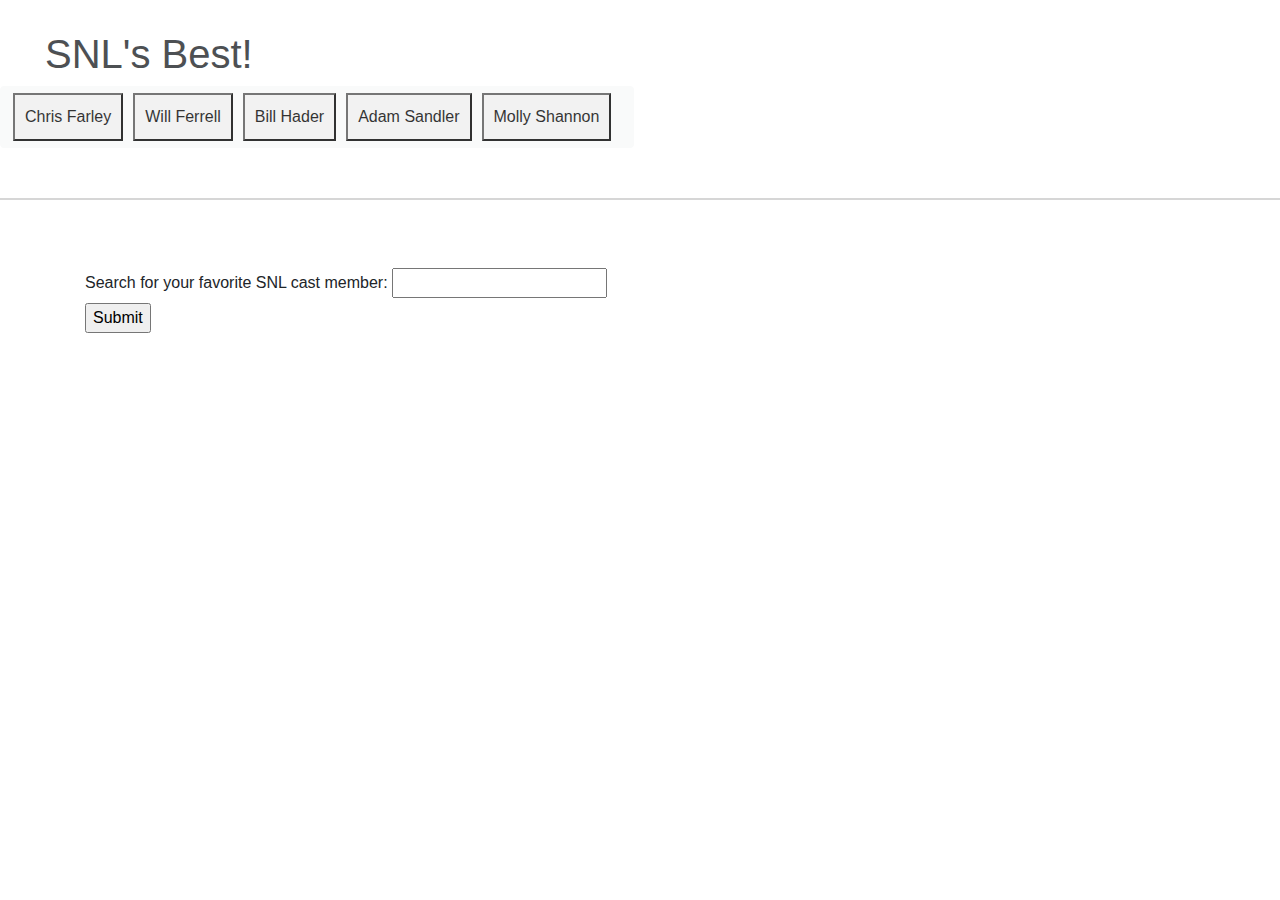
==== index.html @ 6fd07b1f "added buttons to index" ====
<!DOCTYPE html>
<html>
        <body background="assets/images/snlimage.jpg">
<head>
    <title>SNL Gifs</title>
    <meta charset="UTF-8">
    <!--<script type="text/javascript" src="assets/javascript/app.js"></script>-->
    <script src="https://ajax.googleapis.com/ajax/libs/jquery/3.3.1/jquery.min.js"></script>
    <link rel="stylesheet" href="assets/css/style.css">
    <link rel="stylesheet" href="https://stackpath.bootstrapcdn.com/bootstrap/4.3.1/css/bootstrap.min.css">
</head>
<body>
        <div id ="headerindex"> 
            <h1 class="h1index">SNL's Best!</h1>
            <div id="buttons-view" class="btn btn-light namebutton">
        </div>
        </div>
        <br>
        <br>
      <div class = "container wrapperindex">
        <form id ="search">
                <label for="name-input">Search for your favorite SNL cast member:</label>
                <input type="text" id="name-input">
                <br>
                <!-- Button triggers new movie to be added -->
      <input id="add-name" type="submit" value="Submit">
  
        </form>
        <!-- Area for gifs to appear-->
        <div id="gif-view">

        </div>
      </div>  
      
</body>
</html>
<script>
//Initial array of names

var names = ["Chris Farley", "Will Ferrell", "Bill Hader", "Adam Sandler", "Molly Shannon"];
console.log(names)


//function for displaying names
function renderButtons() {
  $("#buttons-view").empty();
  //loop through array of names
  for (var i = 0; i < names.length; i++) {
    console.log(names)
    //dynamically generate buttons for each name in array
    var a = $("<button>");
    // Adding a class of name-btn to our button 
    a.addClass("name-btn");
    // Adding a data-attribute
    a.attr("data-name", names[i]);
    // Providing the initial button text
    a.text(names[i]);
    // Adding the button to the buttons-view div
    $("#buttons-view").append(a);
    
}
  
}

// This function handles events where one button is clicked
$("#add-name").on("click", function(event) {
  event.preventDefault();
  // This line will grab the text from the input box
  var name = $("#name-input").val().trim();
  // The name from the textbox is then added to our array
  names.push(name);
  console.log(names);
  // calling renderButtons which handles the processing of our name array
  renderButtons();
});
// Calling the renderButtons function at least once to display the initial list of movies
//renderButtons();
// Adding a click event listener to all elements with a class of "movie-btn"
//$(document).on("click", ".name-btn", displayNameInfo);

// Calling the renderButtons function to display the intial buttons
renderButtons();



</script>
---- assets/css/style.css ----
#headerindex {
    width: 100%;
    height: 200px;
    background-color: #ffffff;
    border-bottom: 2px solid #cccccc;
    opacity: 0.8;

}

.h1index {
    padding-left: 45px;
    padding-top: 30px;
}

.wrapperindex {
    width: 100px;
    height: 100px;
    background-color: #ffffff;
    margin-bottom: 100px;
    padding: 20px;
    clear: both;
    overflow: hidden;
    border-style: solid 50px;
    border-color: #dddddd;
    
}

#gifview {

}

.name-btn {
    padding: 10px;
    padding-right: 10px;
    margin-right: 10px;
    

.name {

}
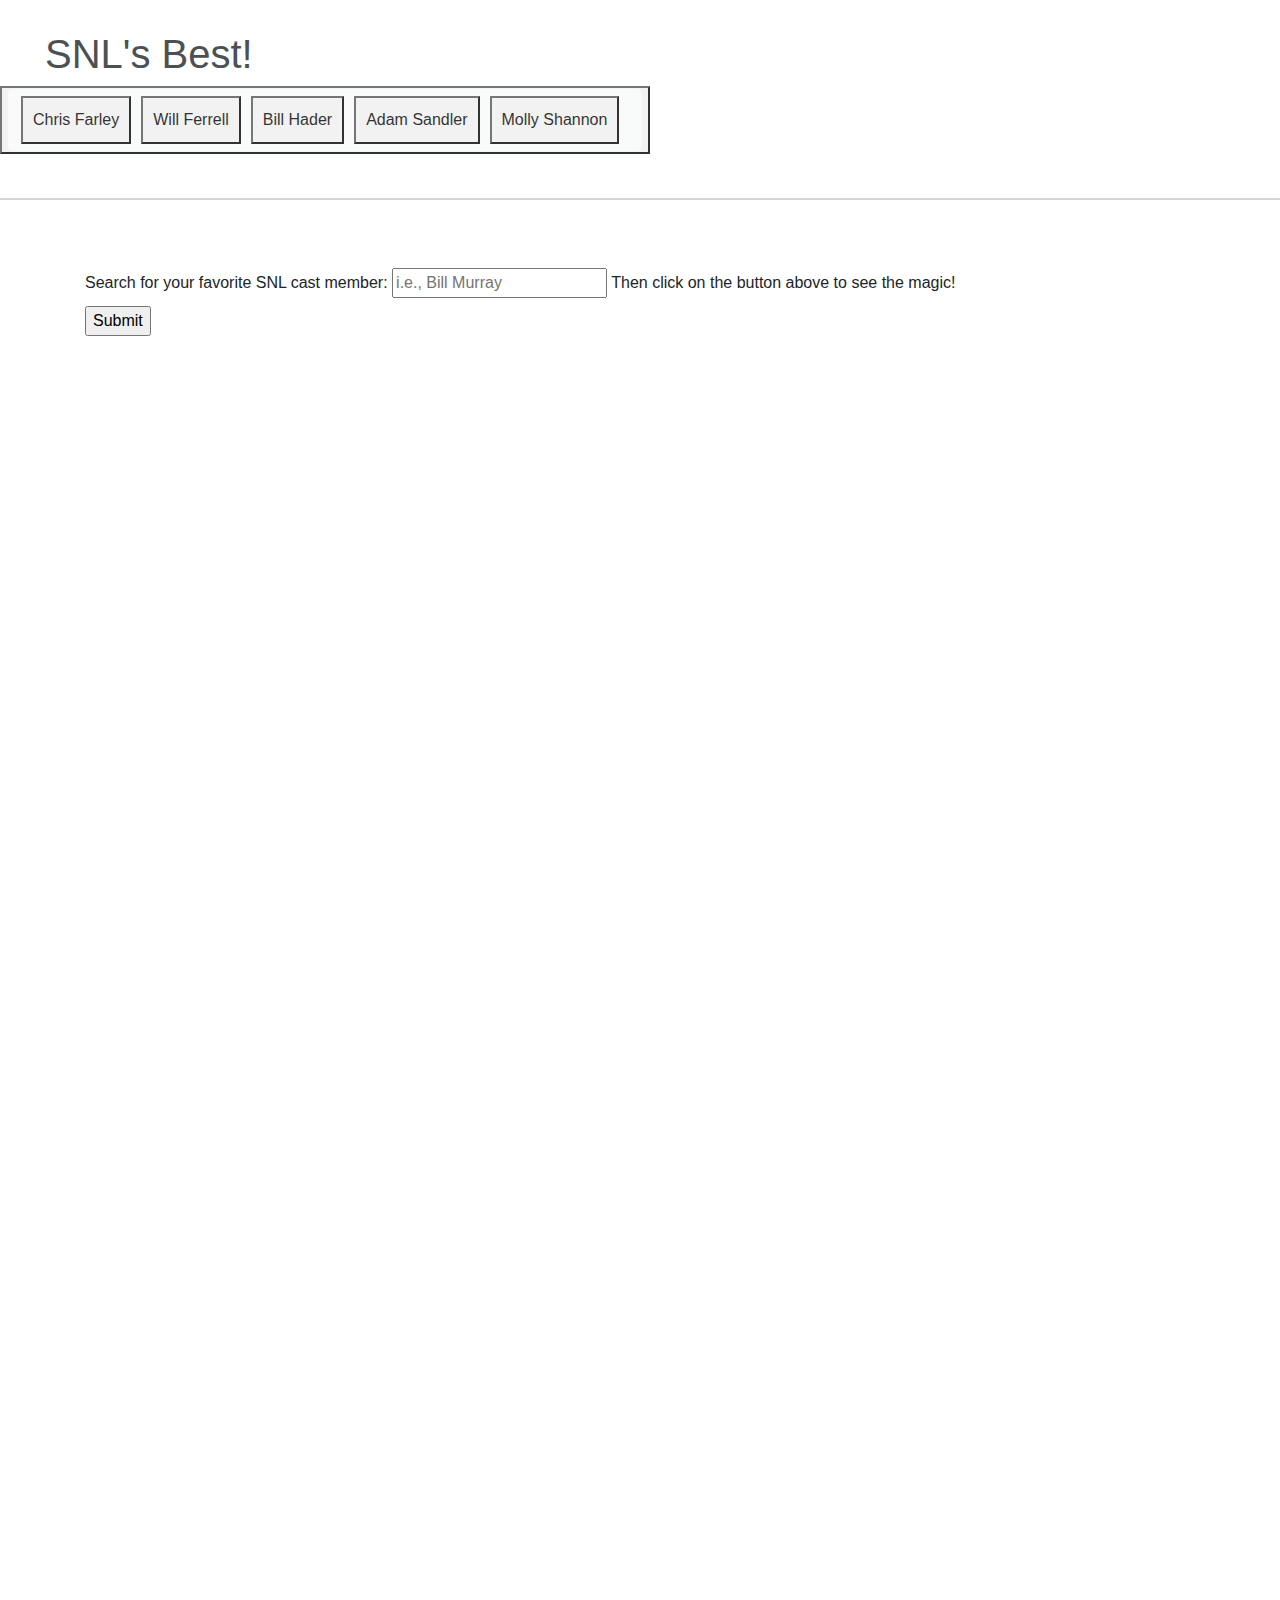
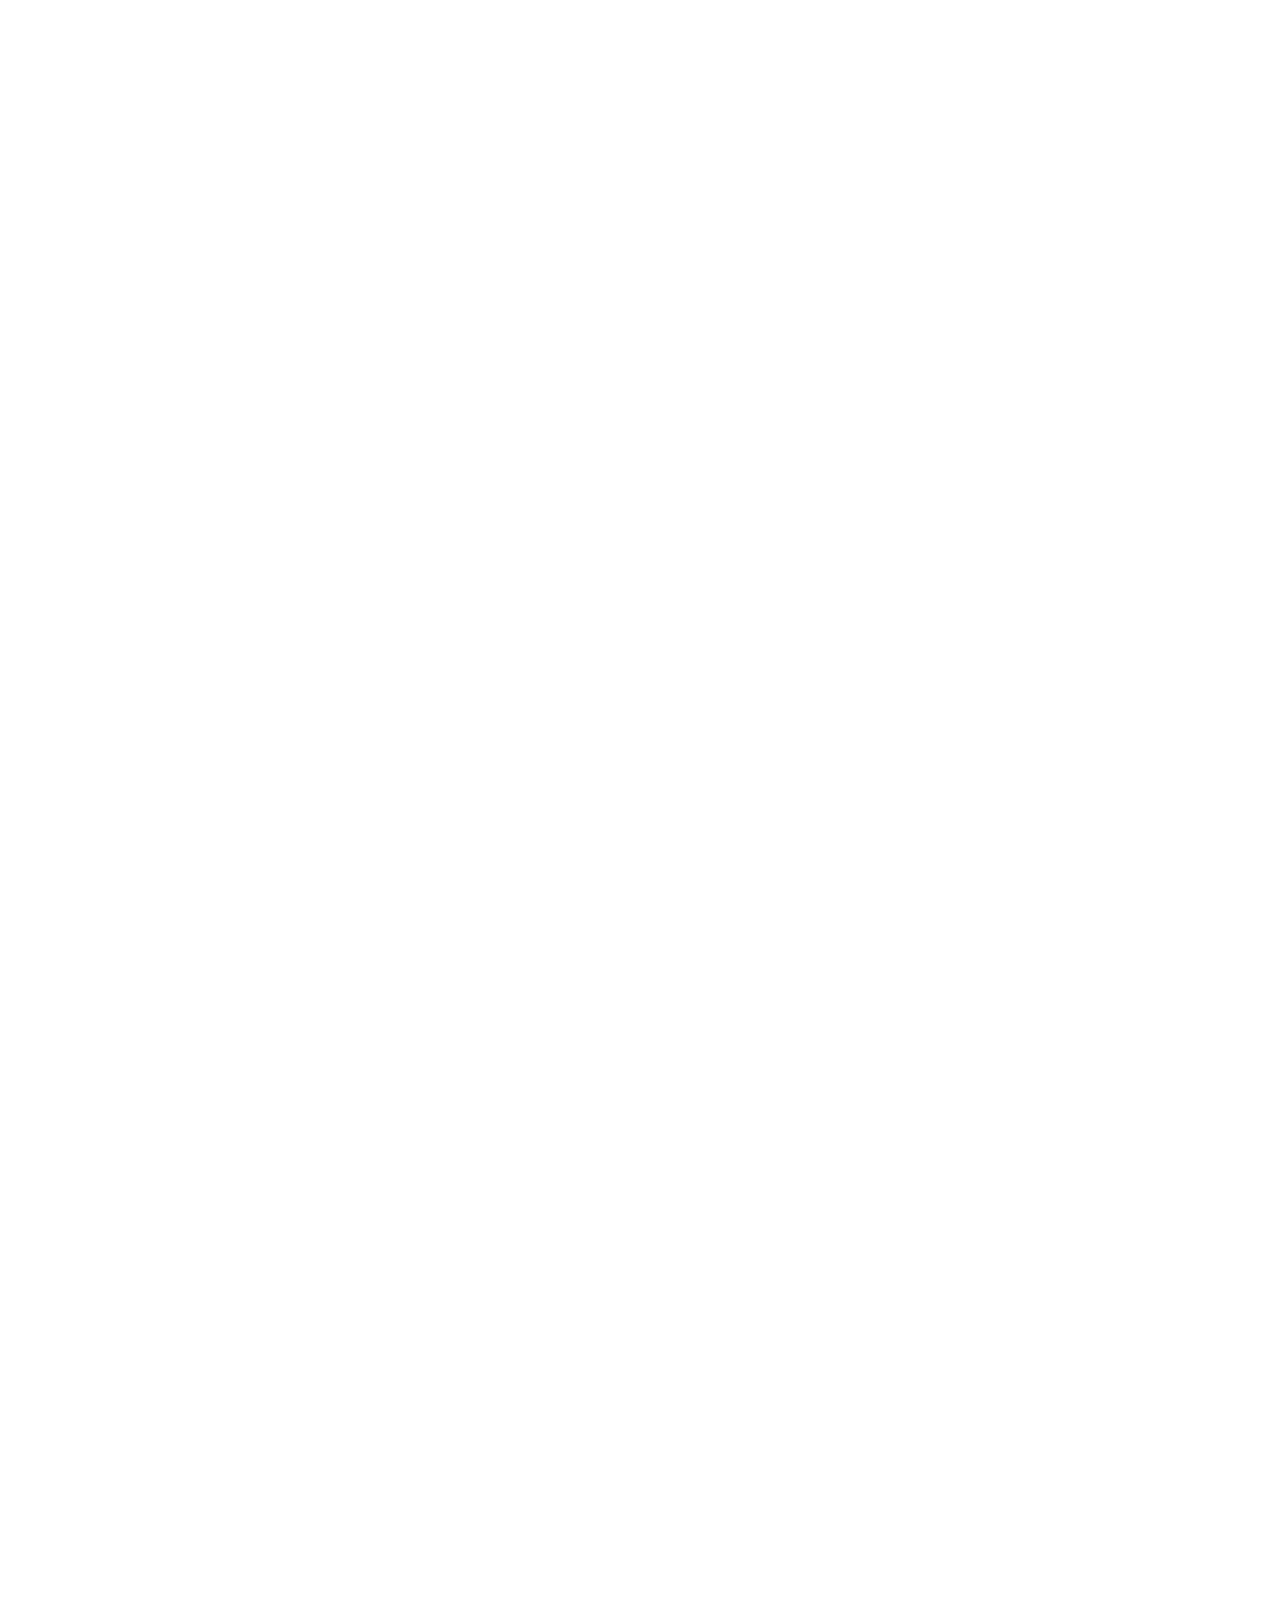
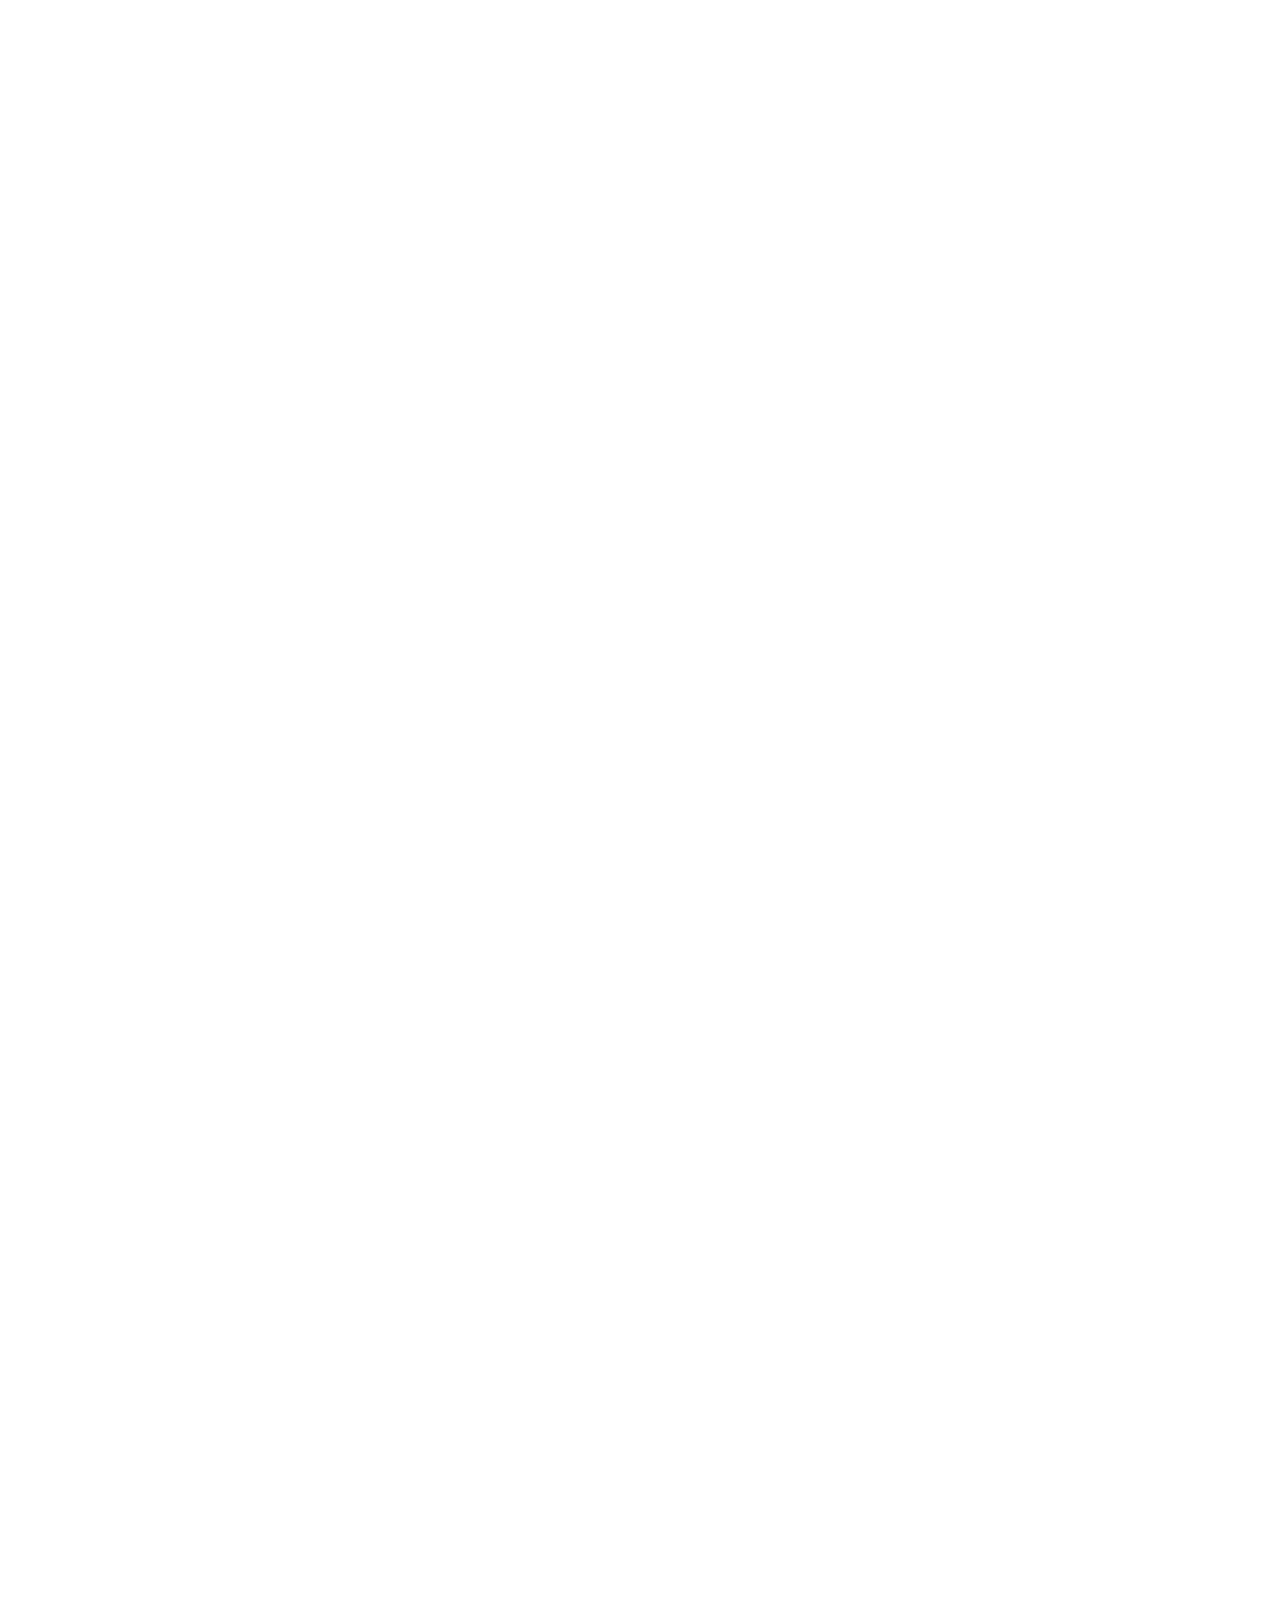
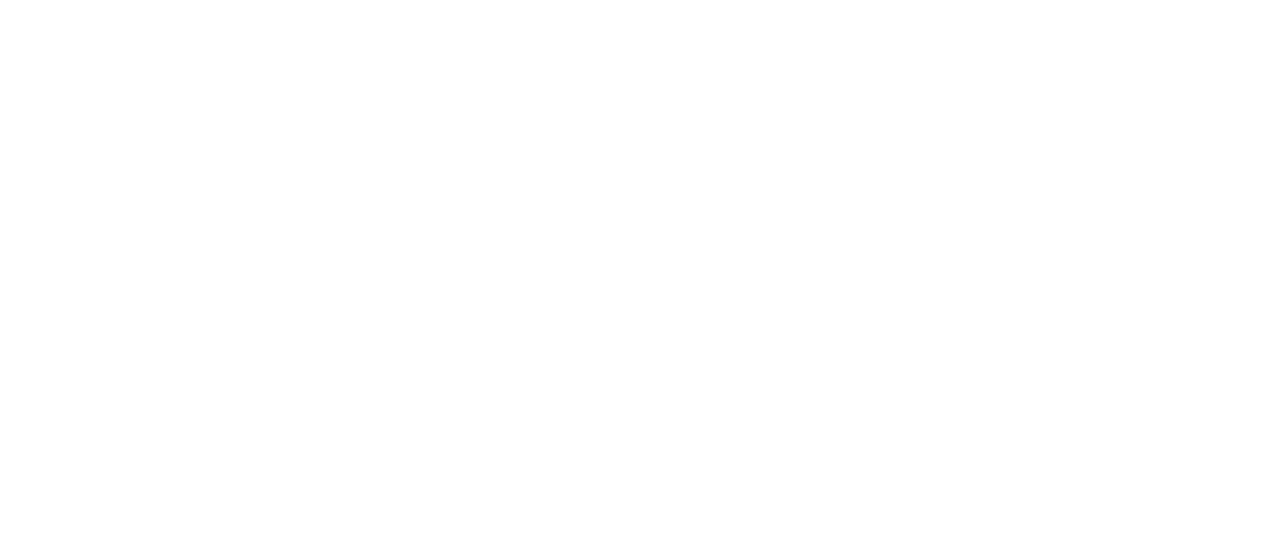
==== commit 12c4aa44: "changed java/jquery to create gifs" ====
--- a/index.html
+++ b/index.html
@@ -12,22 +12,22 @@
 <body>
         <div id ="headerindex"> 
             <h1 class="h1index">SNL's Best!</h1>
-            <div id="buttons-view" class="btn btn-light namebutton">
+            <button id="data-name"><div id="buttons-view" class="btn btn-light namebutton"></button>
         </div>
         </div>
         <br>
         <br>
       <div class = "container wrapperindex">
         <form id ="search">
-                <label for="name-input">Search for your favorite SNL cast member:</label>
-                <input type="text" id="name-input">
+                <label for="name-input">Search for your favorite SNL cast member: 
+                <input type="text" id="name-input" placeholder="i.e., Bill Murray"> Then click on the button above to see the magic!</label>
                 <br>
                 <!-- Button triggers new movie to be added -->
       <input id="add-name" type="submit" value="Submit">
   
         </form>
         <!-- Area for gifs to appear-->
-        <div id="gif-view">
+        <div id="gif-view" class="gif">
 
         </div>
       </div>  
@@ -35,10 +35,54 @@
 </body>
 </html>
 <script>
+  $(document).ready(function() {
 //Initial array of names
 
 var names = ["Chris Farley", "Will Ferrell", "Bill Hader", "Adam Sandler", "Molly Shannon"];
-console.log(names)
+
+
+//create on click function to get the API data from giphy when button is clicked
+
+$("#data-name").on("click", function() {
+  // create a variable to hold the person's name by looping through each item in the array
+  for (i = 0; i < names.length; i++){
+    var name = names[i];
+    console.log(name);
+ }
+  var queryURL = "https://api.giphy.com/v1/gifs/search?q=" +
+        name + "&api_key=dc6zaTOxFJmzC&limit=10";
+        //console.log(person);
+        // Performing an AJAX request with the queryURL
+      $.ajax({
+        url: queryURL,
+        method: "GET"
+      }) 
+      .then(function(response) {
+          console.log(queryURL);
+
+          console.log(response);
+          // storing the data from the AJAX request in the results variable
+          var results = response.data;
+
+          // Looping through each result item
+          for (var i = 0; i < results.length; i++) {
+          // create and store a div tag to hold the gif
+          var gifDiv = $("<div>");
+          // Creating a paragraph tag with the result item's rating
+          var p = $("<p>").text("Rating: " + results[i].rating);
+          // Creating and storing an image tag
+          var gifImage = $("<img>");
+          // Setting the src attribute of the image to a property pulled off the result item
+          gifImage.attr("src", results[i].images.fixed_height_still.url);
+          // Appending the paragraph and image tag to the gifDiv
+          gifDiv.append(p);
+            gifDiv.append(gifImage);
+            // Prependng the animalDiv to the HTML page in the "#gif-view" div
+            $("#gif-view").prepend(gifDiv);
+          }
+});
+});
+
 
 
 //function for displaying names
@@ -46,7 +90,7 @@
   $("#buttons-view").empty();
   //loop through array of names
   for (var i = 0; i < names.length; i++) {
-    console.log(names)
+    
     //dynamically generate buttons for each name in array
     var a = $("<button>");
     // Adding a class of name-btn to our button 
@@ -59,9 +103,7 @@
     $("#buttons-view").append(a);
     
 }
-  
 }
-
 // This function handles events where one button is clicked
 $("#add-name").on("click", function(event) {
   event.preventDefault();
@@ -73,14 +115,17 @@
   // calling renderButtons which handles the processing of our name array
   renderButtons();
 });
-// Calling the renderButtons function at least once to display the initial list of movies
-//renderButtons();
+
 // Adding a click event listener to all elements with a class of "movie-btn"
 //$(document).on("click", ".name-btn", displayNameInfo);
-
 // Calling the renderButtons function to display the intial buttons
 renderButtons();
 
-
+//create on click function to start/stop animation for gif
+$(".gif").on("click", function(){
+  
+  })
+})
+  
 
 </script>
--- a/assets/css/style.css
+++ b/assets/css/style.css
@@ -14,7 +14,7 @@
 
 .wrapperindex {
     width: 100px;
-    height: 100px;
+    height: 5000px;
     background-color: #ffffff;
     margin-bottom: 100px;
     padding: 20px;
@@ -22,6 +22,7 @@
     overflow: hidden;
     border-style: solid 50px;
     border-color: #dddddd;
+    
     
 }
 
@@ -37,4 +38,7 @@
 
 .name {
 
+}
+.gif{
+    
 }